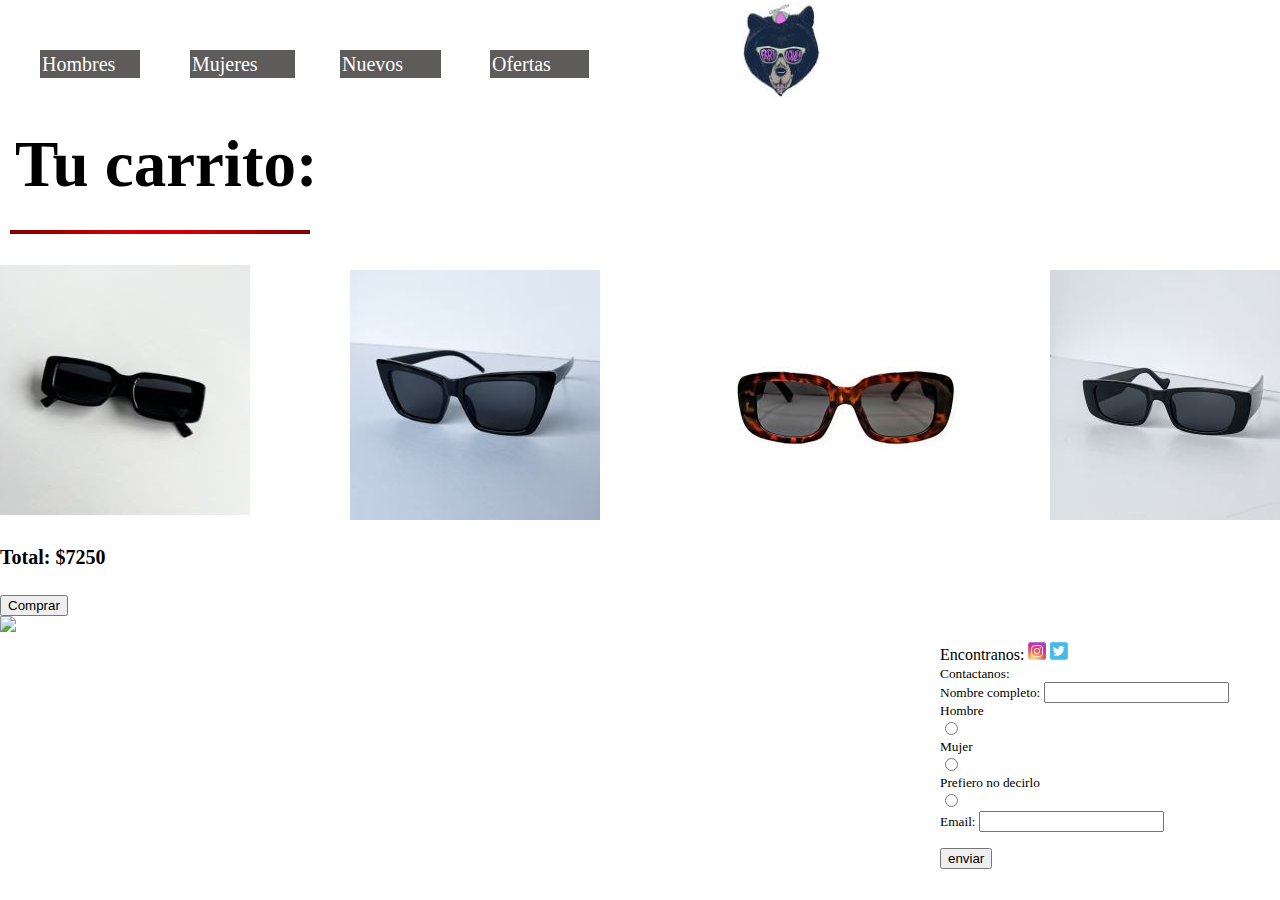
==== Paginas/carrito.html @ 780d2036 "Primer commit" ====
<!DOCTYPE html>
<html lang="es">
<head>
    <meta charset="UTF-8">
    <meta http-equiv="X-UA-Compatible" content="IE=edge">
    <meta name="viewport" content="width=device-width, initial-scale=1.0">
    <title>Tu carrito</title>
    <link rel="stylesheet" href="../styleresto.css"/>
<body>
    <header>
        <div><nav class="menuDeBusquedaPadre">
            <ul><a href="../Paginas/hombres.html"class="menuDeBusqueda" id="menuDeBusqueda-hombres">Hombres</a></ul>
           <ul> <a href="../Paginas/mujere.html"class="menuDeBusqueda"id="menuDeBusqueda-mujeres">Mujeres </a></ul>
           <ul> <a href="../Paginas/nuevos.html"class="menuDeBusqueda"id="menuDeBusqueda-nuevos">Nuevos</a></ul>
            <ul><a href="../Paginas/ofertas.html"class="menuDeBusqueda"id="menuDeBusqueda-ofertas">Ofertas</a></p></ul>
            <ul><a href="../index.html"><img src="../fotos/logo oculos.jpeg" id="logoOculos"></a></ul>
            <ul class="carritoEscrito"> Tu carrito:</ul>
            <ul><a href="../Paginas/carrito.html"><img src="../fotos/carritochico.png"id="elCarrito"></a></ul>
         </nav> </div> 
    <h1 class="tuCarritoescritou"> Tu carrito:</h1>
    <h2> <img src="../fotos/imagen roja.jpg" class="subrayadoRojo"></h2>
   <div> <nav class="carroPadre">
             <div id="fullChico"><img src="../anteojos/anteojos ful carro.jpg"></div> 
              <div id="kareyChico"><img src="../anteojos/kareycarro.jpg"></div>
             <div id="typeChico"><img src="../anteojos/typecarro.jpg"></div>
             <div id="rqlChico"><img src="../anteojos/rqlcarro.jpg"></div>
             <h4 class="totalPrecio"><b> Total: $7250</b></h4>
            <input class="comprarBoton" type="submit"value="Comprar"/>
   </div> </nav> 

<footer>
    <img src="../fotos/linea negra fina - copia.png." class="lineaFinaCarro">
    <nav>
        <ul>
            <nav class="contacto">
                <ul> Encontranos: <a href="https://www.instagram.com/"><img src="../fotos/ig chico.png"class="fotoig"></a>                                  <a href="https://twitter.com/?lang=es"><img src="../fotos/twiter chico.png"></a></li> 
                    <br> 
                   <small>Contactanos:
                    <form>
                      Nombre completo:  <input name="Nombre"/>
                        <div>Hombre</div>
                        <input type="radio"name="sexo"value="hombres"/>
                        <div>Mujer</div>
                        <input type="radio"name="sexo"value="muejer"/>
                        <div>Prefiero no decirlo</div>
                        <input type="radio"name="sexo"value="prefiero no decirlo"/>
                     <br>
                        Email:                   <input name="mail">
                        <br>
                        <br>
                        <input type="submit"value="enviar"/>
                      
                    </form></small>
                
    
                </ul>
            </nav>
    </nav>
</footer>

</body>
</html>
---- styleresto.css ----
body{overflow-x:hidden ; display: grid;margin: 0;
}
ul{list-style-type: none;
}
ul{ font-family: Georgia, Times, "Times New Roman", serif;display: inline-block; 
}
#menuDeBusqueda-hombres{padding-right: 25px; text-decoration: none;position:relative;top: 37px;}    
#menuDeBusqueda-mujeres{position: relative;top:37px}
#menuDeBusqueda-ofertas{position: relative;top:37px}
#menuDeBusqueda-nuevos{position: relative;top:37px}

h1{font-family: "EB Garamond";;position:relative; left: 15px;bottom: 20px;
     font-size:65px
}
.menuDeBusqueda{color:white;background-color: rgb(94, 91, 91);
     padding: 3px 1cm 3px 2px;font-size: 20px; text-decoration: none;
}
.subrayadoRojo{position: relative;left: 180px;bottom:90px;
}
#logoOculos{position:absolute;bottom: 5px;right: 460px;
}
.menuDeBusquedaPadre{background-image:url(https://static.elcorreo.com/www/multimedia/202006/07/media/cortadas/opi-portocarrero-kLeC-U110431176796zMD-1248x770@El%20Correo.jpg);background-repeat: repeat;
     color: white; ; background-size: cover ;position:sticky;
     display: grid;grid-template-columns: 150px 150px 150px 150px 150px 150px 150px;
}
.chicaPortada{border-style: solid;border-color: black;border-width: 1px;;padding: 8px;position:absolute ;top: 170px;right: 300px;
}
.carritoEscrito{position: relative;left: 300px;top: 40px;
}
#elCarrito{position: relative;top: 15px;left: 230px}


.padreAnteojos{ display: grid; grid-template-columns: 110px 600px 600px ; grid-template-rows: auto;align-items: center;justify-items: center; 
}
.bordeAnteojos{border-style:solid;padding:2px;border-width: 2px;border-color: rgb(38, 6, 68)}
.subrayadoRojo{position: absolute;left: 10px;top:230px;
}
/* Cambiar con el .carroPadre a grid arch otr sumar*/
#typeChico{position: absolute;top: 270px;left: 350px;
}
#kareyChico{position: absolute;top: 270px;left: 720px;
}
#rqlChico{position: absolute;top: 270px;left: 1050px;
}
h4{font-size: 20px;
}

.contacto{display: grid;grid-template-rows: auto;position: relative;bottom:10px; left: 860px;}

@media screen and (max-width: 420px){ 
.menuDeBusquedaPadre{display: grid;grid-template-columns: 140px 180px;grid-template-rows: 40px;}
.carritoEscrito{position: absolute;left: 15px;top: 145px;font-size: 20px}
#elCarrito{position:; left: 17px; top: 15px;}
#logoOculos{position: absolute;top: 218px; right: 1130px;}
.subrayadoRojo{position:absolute;top:330px}
#anteojosRojos1{position: relative;right: 218px;}
#rojoPalabras{position: relative;right: 210px;}
#precioRojos{position: relative;right: 210px;}
#anteojosFul{position: relative;top: 440px; right: 818px;}
#palabrasFul{position: relative;top: 450px;right: 810px;}
#precioFul{position: relative;top: 450px;right: 810px;}
.contacto{position: relative;left: 20px;top: 950px;}
.lineaFina{position: relative;top: 500px;}
.tuCarritoescritou{font-size: 57px;position: relative;}
#fullChico{position: relative; left: 70px;}
#typeChico{position: absolute;top: 650px; left:70px}
#kareyChico{position:absolute;top: 950px;left: 70px;}
#rqlChico{position: absolute;top: 1250px;left: 70px;}
.lineaFinaCarro{position: relative;top: 950px;}
.totalPrecio{position: absolute;top: 1500px;left: 70px;}
.comprarBoton{position: absolute;top: 1530px;left: 210px;}
}

@media screen and (min-width:1100){body{overflow-x:hidden ; display: grid;
}
ul{list-style-type: none;
}
ul{ font-family: Georgia, Times, "Times New Roman", serif;display: inline-block; 
}
#menuDeBusqueda-hombres{padding-right: 25px; text-decoration: none;position:relative;top: 37px;}    
#menuDeBusqueda-mujeres{position: relative;top:37px}
#menuDeBusqueda-ofertas{position: relative;top:37px}
#menuDeBusqueda-nuevos{position: relative;top:37px}

h1{font-family: "EB Garamond";;position:relative; left: 15px;bottom: 20px;
     font-size:65px
}
.menuDeBusqueda{color:white;background-color: rgb(94, 91, 91);
     padding: 3px 1cm 3px 2px;font-size: 20px; text-decoration: none;
}
.subrayadoRojo{position: relative;left: 180px;bottom:90px;
}
#logoOculos{position:absolute;bottom: 5px;right: 460px;animation-name: efectoLogo;animation-iteration-count: 1;animation-timing-function: ease;animation-duration: 3s;animation-delay: 1s;
}
@keyframes efectoLogo{0%{width:10px}
80%{width: 75px;}
100%{width: auto;}
}
.menuDeBusquedaPadre{background-image:url(https://static.elcorreo.com/www/multimedia/202006/07/media/cortadas/opi-portocarrero-kLeC-U110431176796zMD-1248x770@El%20Correo.jpg);background-repeat: repeat;
     color: white; ; background-size: cover ;position:sticky;
     display: grid;grid-template-columns: 150px 150px 150px 150px 150px 150px 150px;
}
.chicaPortada{border-style: solid;border-color: black;border-width: 1px;;padding: 8px;position:absolute ;top: 170px;right: 300px;
}
.carritoEscrito{position: relative;left: 300px;top: 40px;
}
#elCarrito{position: relative;top: 15px;left: 230px}

.padreAnteojos{ display: grid; grid-template-columns: 110px 600px 600px ; grid-template-rows: auto;align-items: center;justify-items: center; 
}
.bordeAnteojos{border-style:solid;padding:2px;border-width: 2px;border-color: rgb(38, 6, 68)}
.subrayadoRojo{position: absolute;left: 10px;top:230px;
}
.typeChico{position: absolute;top: 270px;left: 350px;
}
.kareyChico{position: absolute;top: 270px;left: 720px;
}
#rqlChico{position: absolute;top: 270px;left: 1050px;
}
h4{font-size: 20px;
}
.contacto{display: grid;grid-template-rows: auto;position: relative;bottom:10px; left: 860px;}   
input:focus{width: 100px;height: 30px;font-size: 16px;} 
}
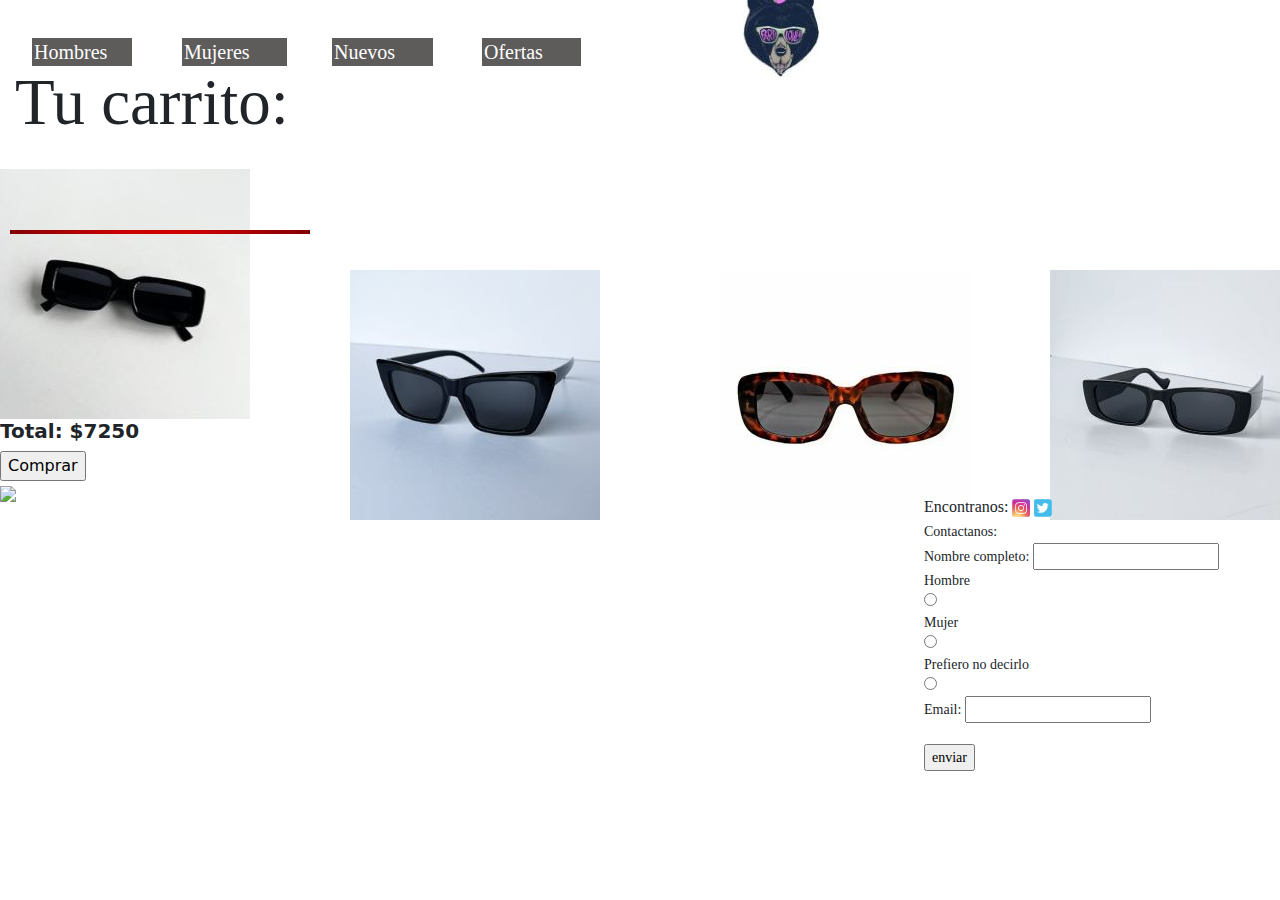
==== commit 7554b0bc: "arranco bootstrap" ====
--- a/Paginas/carrito.html
+++ b/Paginas/carrito.html
@@ -5,7 +5,8 @@
     <meta http-equiv="X-UA-Compatible" content="IE=edge">
     <meta name="viewport" content="width=device-width, initial-scale=1.0">
     <title>Tu carrito</title>
-    <link rel="stylesheet" href="../styleresto.css"/>
+    <link rel="stylesheet" href="https://cdn.jsdelivr.net/npm/bootstrap@5.2.0-beta1/dist/css/bootstrap.min.css">
+    <link rel="stylesheet" href="../css/styleresto.css"/>
 <body>
     <header>
         <div><nav class="menuDeBusquedaPadre">
@@ -57,6 +58,6 @@
             </nav>
     </nav>
 </footer>
-
+<script src="https://cdn.jsdelivr.net/npm/bootstrap@5.2.0-beta1/dist/js/bootstrap.bundle.min.js"></script>
 </body>
 </html>--- a/css/styleresto.css
+++ b/css/styleresto.css
@@ -0,0 +1,200 @@
+body{overflow-x:hidden ; display: grid;margin: 0;
+}
+ul{list-style-type: none;
+}
+ul{ font-family: Georgia, Times, "Times New Roman", serif;display: inline-block; 
+}
+#menuDeBusqueda-hombres{padding-right: 25px; text-decoration: none;position:relative;top: 37px;}    
+#menuDeBusqueda-hombres:hover{font-size: 22px;}  
+#menuDeBusqueda-mujeres{position: relative;top:37px}
+#menuDeBusqueda-mujeres:hover{font-size: 22px;}
+#menuDeBusqueda-ofertas{position: relative;top:37px}
+#menuDeBusqueda-ofertas:hover{font-size: 22px;}
+#menuDeBusqueda-nuevos{position: relative;top:37px}
+#menuDeBusqueda-nuevos:hover{font-size: 22px;}
+
+h1{font-family: "EB Garamond";;position:relative; left: 15px;bottom: 20px;
+     font-size:65px
+}
+.menuDeBusqueda{color:white;background-color: rgb(94, 91, 91);
+     padding: 3px 1cm 3px 2px;font-size: 20px; text-decoration: none;
+}
+.subrayadoRojo{position: relative;left: 180px;bottom:90px;
+}
+#logoOculos{position:absolute;bottom: 5px;right: 460px;
+}
+.menuDeBusquedaPadre{background-image:url(https://static.elcorreo.com/www/multimedia/202006/07/media/cortadas/opi-portocarrero-kLeC-U110431176796zMD-1248x770@El%20Correo.jpg);background-repeat: repeat;
+     color: white; ; background-size: cover ;position:sticky;
+     display: grid;grid-template-columns: 150px 150px 150px 150px 150px 150px 150px;
+}
+.chicaPortada{border-style: solid;border-color: black;border-width: 1px;;padding: 8px;position:absolute ;top: 170px;right: 300px;
+}
+.carritoEscrito{position: relative;left: 300px;top: 40px;
+}
+#elCarrito{position: relative;top: 15px;left: 230px}
+
+.padreAnteojos{ display: grid; grid-template-columns: 110px 600px 600px ; grid-template-rows: auto;align-items: center;justify-items: center; 
+}
+.bordeAnteojos{border-style:solid;padding:2px;border-width: 2px;border-color: rgb(38, 6, 68)}
+.subrayadoRojo{position: absolute;left: 10px;top:230px;
+}
+#typeChico{position: absolute;top: 270px;left: 350px;
+}
+#kareyChico{position: absolute;top: 270px;left: 720px;
+}
+#rqlChico{position: absolute;top: 270px;left: 1050px;
+}
+h4{font-size: 20px;
+}
+
+.contacto{display: grid;grid-template-rows: auto;position: relative;bottom:10px; left: 860px;}
+input:focus{width: 100px;height: 30px;font-size: 16px;}
+
+
+
+
+
+@media screen and (max-width: 420px){
+.menuDeBusquedaPadre{display: grid;grid-template-columns: 140px 180px;grid-template-rows: 40px;}
+.carritoEscrito{position: absolute;left: 15px;top: 145px;font-size: 20px}
+#elCarrito{position:; left: 17px; top: 15px;}
+#logoOculos{position: absolute;top: 218px; right: 1130px;}
+.subrayadoRojo{position:absolute;top:330px}
+#anteojosRojos1{position: relative;right: 218px;}
+#rojoPalabras{position: relative;right: 210px;}
+#precioRojos{position: relative;right: 210px;}
+#anteojosFul{position: relative;top: 440px; right: 818px;}
+#palabrasFul{position: relative;top: 450px;right: 810px;}
+#precioFul{position: relative;top: 450px;right: 810px;}
+.contacto{position: relative;left: 20px;top: 950px;}
+.lineaFina{position: relative;top: 500px;}
+.tuCarritoescritou{font-size: 57px;position: relative;}
+#fullChico{position: relative; left: 70px;}
+#typeChico{position: absolute;top: 650px; left:70px}
+#kareyChico{position:absolute;top: 950px;left: 70px;}
+#rqlChico{position: absolute;top: 1250px;left: 70px;}
+.lineaFinaCarro{position: relative;top: 950px;}
+.totalPrecio{position: absolute;top: 1500px;left: 70px;}
+.comprarBoton{position: absolute;top: 1530px;left: 210px;}
+}
+
+@media screen and (min-width:1100){body{overflow-x:hidden ; display: grid;
+}
+ul{list-style-type: none;
+}
+ul{ font-family: Georgia, Times, "Times New Roman", serif;display: inline-block; 
+}
+#menuDeBusqueda-hombres{padding-right: 29px; text-decoration: none;position:relative;top: 37px;}  
+#menuDeBusqueda-hombres:hover{font-size: 2px;}  
+#menuDeBusqueda-mujeres{position: relative;top:37px}
+#menuDeBusqueda-mujeres:hover{font-size: 22px;}
+#menuDeBusqueda-ofertas{position: relative;top:37px}
+#menuDeBusqueda-ofertas:hover{font-size: 22px;}
+#menuDeBusqueda-nuevos{position: relative;top:37px}
+#menuDeBusqueda-nuevos:hover{font-size: 22px;}
+
+h1{font-family: "EB Garamond";;position:relative; left: 15px;bottom: 20px;
+     font-size:65px
+}
+.menuDeBusqueda{color:white;background-color: rgb(94, 91, 91);
+     padding: 3px 1cm 3px 2px;font-size: 20px; text-decoration: none;
+}
+.subrayadoRojo{position: relative;left: 180px;bottom:90px;
+}
+
+
+#logoOculos{position:absolute;bottom: 5px;right: 460px;animation-name: efectoLogo;animation-iteration-count: 1;animation-timing-function: ease;animation-duration: 3s;animation-delay: 3s;
+}
+@keyframes efectoLogo{10%{width:10px}
+80%{width: 75px;}
+100%{width: auto;}}
+
+.menuDeBusquedaPadre{background-image:url(https://static.elcorreo.com/www/multimedia/202006/07/media/cortadas/opi-portocarrero-kLeC-U110431176796zMD-1248x770@El%20Correo.jpg);background-repeat: repeat;
+     color: white; ; background-size: cover ; 
+     display: grid;grid-template-columns: 150px 150px 150px 150px 150px 150px 150px;
+}
+.chicaPortada{border-style: solid;border-color: black;border-width: 1px;;padding: 8px;position:absolute ;top: 170px;right: 300px;
+}
+.carritoEscrito{position: relative;left: 300px;top: 40px;
+}
+#elCarrito{position: relative;top: 15px;left: 230px
+}
+.padreAnteojos{ display: grid; grid-template-columns: 110px 600px 600px ; grid-template-rows: auto;align-items: center;justify-items: center; 
+}
+.bordeAnteojos{border-style:solid;padding:2px;border-width: 2px;border-color: rgb(38, 6, 68)}
+.subrayadoRojo{position: absolute;left: 10px;top:230px;
+}
+#typeChico{position: absolute;top: 270px;left: 350px;
+}
+#kareyChico{position: absolute;top: 270px;left: 720px;
+}
+#rqlChico{position: absolute;top: 270px;left: 1050px;
+}
+h4{font-size: 20px;
+}
+.contacto{display: grid;grid-template-rows: auto;position: relative;bottom:10px; left: 860px;}}
+
+
+
+
+
+
+
+
+
+
+/*media screen and (min-width:1100){body{overflow-x:hidden ; display: grid;
+}
+ul{list-style-type: none;
+}
+ul{ font-family: Georgia, Times, "Times New Roman", serif;display: inline-block; 
+}
+#menuDeBusqueda-hombres{padding-right: 29px; text-decoration: none;position:relative;top: 37px;}  
+#menuDeBusqueda-hombres:hover{font-size: 2px;}  
+#menuDeBusqueda-mujeres{position: relative;top:37px}
+#menuDeBusqueda-mujeres:hover{font-size: 22px;}
+#menuDeBusqueda-ofertas{position: relative;top:37px}
+#menuDeBusqueda-ofertas:hover{font-size: 22px;}
+#menuDeBusqueda-nuevos{position: relative;top:37px}
+#menuDeBusqueda-nuevos:hover{font-size: 22px;}
+
+h1{font-family: "EB Garamond";;position:relative; left: 15px;bottom: 20px;
+     font-size:65px
+}
+.menuDeBusqueda{color:white;background-color: rgb(94, 91, 91);
+     padding: 3px 1cm 3px 2px;font-size: 20px; text-decoration: none;
+}
+.subrayadoRojo{position: relative;left: 180px;bottom:90px;
+}
+
+
+#logoOculos{position:absolute;bottom: 5px;right: 460px;animation-name: efectoLogo;animation-iteration-count: 1;animation-timing-function: ease;animation-duration: 3s;animation-delay: 3s;
+}
+@keyframes efectoLogo{10%{width:10px}
+80%{width: 75px;}
+100%{width: auto;}}
+
+.menuDeBusquedaPadre{background-image:url(https://static.elcorreo.com/www/multimedia/202006/07/media/cortadas/opi-portocarrero-kLeC-U110431176796zMD-1248x770@El%20Correo.jpg);background-repeat: repeat;
+     color: white; ; background-size: cover ; 
+     display: grid;grid-template-columns: 150px 150px 150px 150px 150px 150px 150px;
+}
+.chicaPortada{border-style: solid;border-color: black;border-width: 1px;;padding: 8px;position:absolute ;top: 170px;right: 300px;
+}
+.carritoEscrito{position: relative;left: 300px;top: 40px;
+}
+#elCarrito{position: relative;top: 15px;left: 230px
+}
+.padreAnteojos{ display: grid; grid-template-columns: 110px 600px 600px ; grid-template-rows: auto;align-items: center;justify-items: center; 
+}
+.bordeAnteojos{border-style:solid;padding:2px;border-width: 2px;border-color: rgb(38, 6, 68)}
+.subrayadoRojo{position: absolute;left: 10px;top:230px;
+}
+#typeChico{position: absolute;top: 270px;left: 350px;
+}
+#kareyChico{position: absolute;top: 270px;left: 720px;
+}
+#rqlChico{position: absolute;top: 270px;left: 1050px;
+}
+h4{font-size: 20px;
+}
+.contacto{display: grid;grid-template-rows: auto;position: relative;bottom:10px; left: 860px;}}\*
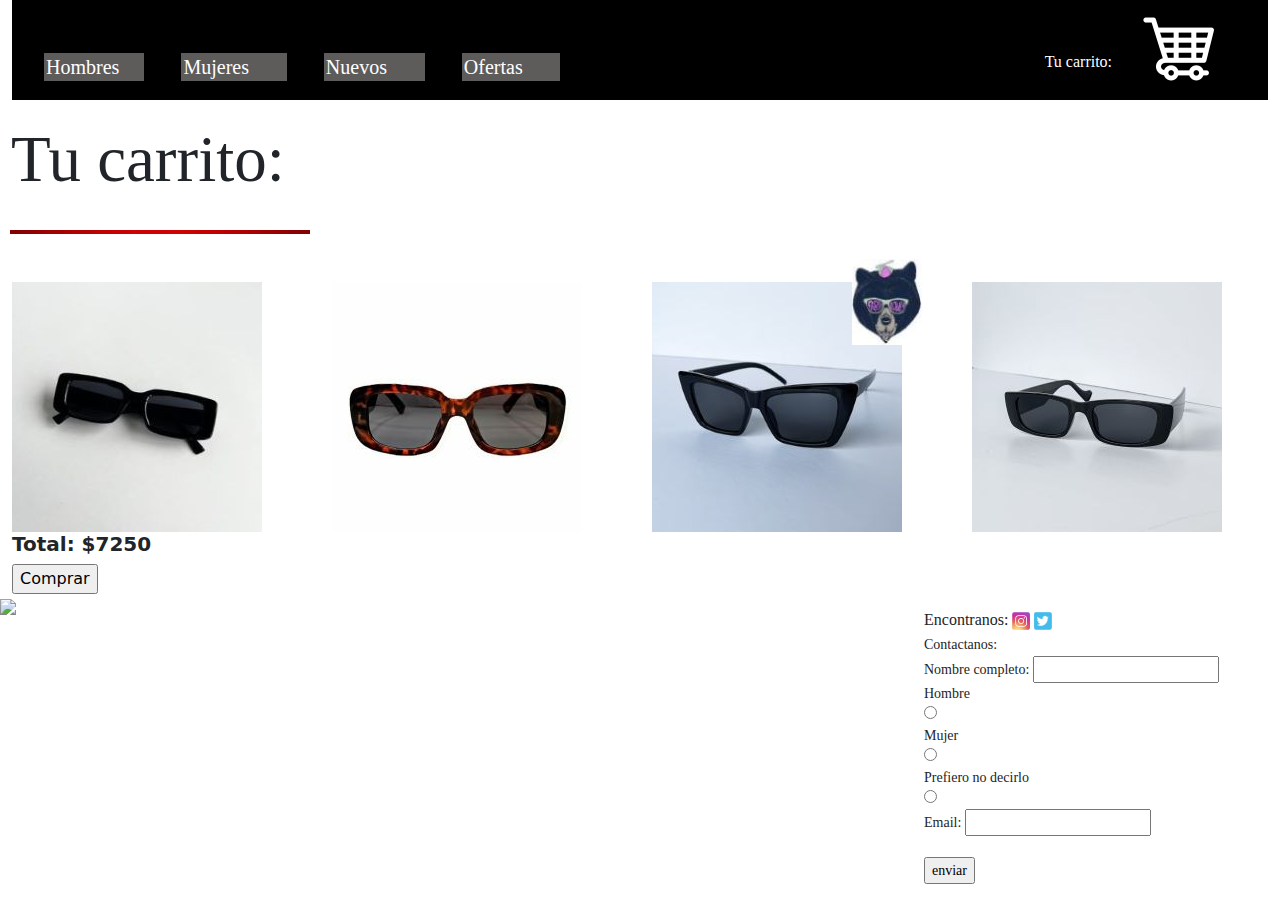
==== commit 2e9c455a: "Ya con bootstrap" ====
--- a/Paginas/carrito.html
+++ b/Paginas/carrito.html
@@ -9,7 +9,10 @@
     <link rel="stylesheet" href="../css/styleresto.css"/>
 <body>
     <header>
+        <div class="container-fluid">
+            <div style="height: 100px; background-color:black;">
         <div><nav class="menuDeBusquedaPadre">
+                </div>
             <ul><a href="../Paginas/hombres.html"class="menuDeBusqueda" id="menuDeBusqueda-hombres">Hombres</a></ul>
            <ul> <a href="../Paginas/mujere.html"class="menuDeBusqueda"id="menuDeBusqueda-mujeres">Mujeres </a></ul>
            <ul> <a href="../Paginas/nuevos.html"class="menuDeBusqueda"id="menuDeBusqueda-nuevos">Nuevos</a></ul>
@@ -20,12 +23,25 @@
          </nav> </div> 
     <h1 class="tuCarritoescritou"> Tu carrito:</h1>
     <h2> <img src="../fotos/imagen roja.jpg" class="subrayadoRojo"></h2>
-   <div> <nav class="carroPadre">
-             <div id="fullChico"><img src="../anteojos/anteojos ful carro.jpg"></div> 
-              <div id="kareyChico"><img src="../anteojos/kareycarro.jpg"></div>
-             <div id="typeChico"><img src="../anteojos/typecarro.jpg"></div>
-             <div id="rqlChico"><img src="../anteojos/rqlcarro.jpg"></div>
-             <h4 class="totalPrecio"><b> Total: $7250</b></h4>
+    <br>
+    <br>
+    <br>
+    <br>
+    <div class="row align-items-center">
+        <div class="col">
+          <img src="../anteojos/anteojos ful carro.jpg">
+        </div>
+        <div class="col">
+          <img src="../anteojos/kareycarro.jpg">
+        </div>
+        <div class="col">
+          <img src="../anteojos/typecarro.jpg">
+        </div>
+        <div class="col">
+            <img src="../anteojos/rqlcarro.jpg">
+        </div>
+    </div>
+            <h4 class="totalPrecio"><b> Total: $7250</b></h4>
             <input class="comprarBoton" type="submit"value="Comprar"/>
    </div> </nav> 
 
--- a/css/styleresto.css
+++ b/css/styleresto.css
@@ -12,37 +12,27 @@
 #menuDeBusqueda-ofertas:hover{font-size: 22px;}
 #menuDeBusqueda-nuevos{position: relative;top:37px}
 #menuDeBusqueda-nuevos:hover{font-size: 22px;}
-
-h1{font-family: "EB Garamond";;position:relative; left: 15px;bottom: 20px;
+.carritoEscrito{position: relative;left: 410px;top: 30px;color: white;
+}
+#elCarrito{position: relative;top: 15px;left: 400px}
+#logoOculos{position:absolute;bottom: 555px;right: 358px;animation-name: efectoLogo;animation-iteration-count: 1;animation-timing-function: ease;animation-duration: 3s;animation-delay: 3s;
+}
+h1{font-family: "EB Garamond";;position:relative; right: 1px;top: 20px;
      font-size:65px
 }
 .menuDeBusqueda{color:white;background-color: rgb(94, 91, 91);
      padding: 3px 1cm 3px 2px;font-size: 20px; text-decoration: none;
 }
-.subrayadoRojo{position: relative;left: 180px;bottom:90px;
+.subrayadoRojo{position: relative;left: 100px;bottom:190px;
 }
-#logoOculos{position:absolute;bottom: 5px;right: 460px;
-}
-.menuDeBusquedaPadre{background-image:url(https://static.elcorreo.com/www/multimedia/202006/07/media/cortadas/opi-portocarrero-kLeC-U110431176796zMD-1248x770@El%20Correo.jpg);background-repeat: repeat;
-     color: white; ; background-size: cover ;position:sticky;
+.menuDeBusquedaPadre{ color: white; ; background-size: cover ;position:sticky;
      display: grid;grid-template-columns: 150px 150px 150px 150px 150px 150px 150px;
 }
 .chicaPortada{border-style: solid;border-color: black;border-width: 1px;;padding: 8px;position:absolute ;top: 170px;right: 300px;
 }
-.carritoEscrito{position: relative;left: 300px;top: 40px;
-}
-#elCarrito{position: relative;top: 15px;left: 230px}
-
-.padreAnteojos{ display: grid; grid-template-columns: 110px 600px 600px ; grid-template-rows: auto;align-items: center;justify-items: center; 
-}
-.bordeAnteojos{border-style:solid;padding:2px;border-width: 2px;border-color: rgb(38, 6, 68)}
+.border {border: var(--bs-border-width) var(--bs-border-style) #141619!important;
+ }
 .subrayadoRojo{position: absolute;left: 10px;top:230px;
-}
-#typeChico{position: absolute;top: 270px;left: 350px;
-}
-#kareyChico{position: absolute;top: 270px;left: 720px;
-}
-#rqlChico{position: absolute;top: 270px;left: 1050px;
 }
 h4{font-size: 20px;
 }
@@ -109,7 +99,7 @@
 80%{width: 75px;}
 100%{width: auto;}}
 
-.menuDeBusquedaPadre{background-image:url(https://static.elcorreo.com/www/multimedia/202006/07/media/cortadas/opi-portocarrero-kLeC-U110431176796zMD-1248x770@El%20Correo.jpg);background-repeat: repeat;
+.menuDeBusquedaPadre{
      color: white; ; background-size: cover ; 
      display: grid;grid-template-columns: 150px 150px 150px 150px 150px 150px 150px;
 }
@@ -132,7 +122,8 @@
 }
 h4{font-size: 20px;
 }
-.contacto{display: grid;grid-template-rows: auto;position: relative;bottom:10px; left: 860px;}}
+.lineaFina{position: relative;top: 10px;}
+.contacto{display: grid;grid-template-rows: auto;position: absolute;top: 81px; left: 860px;}}
 
 
 
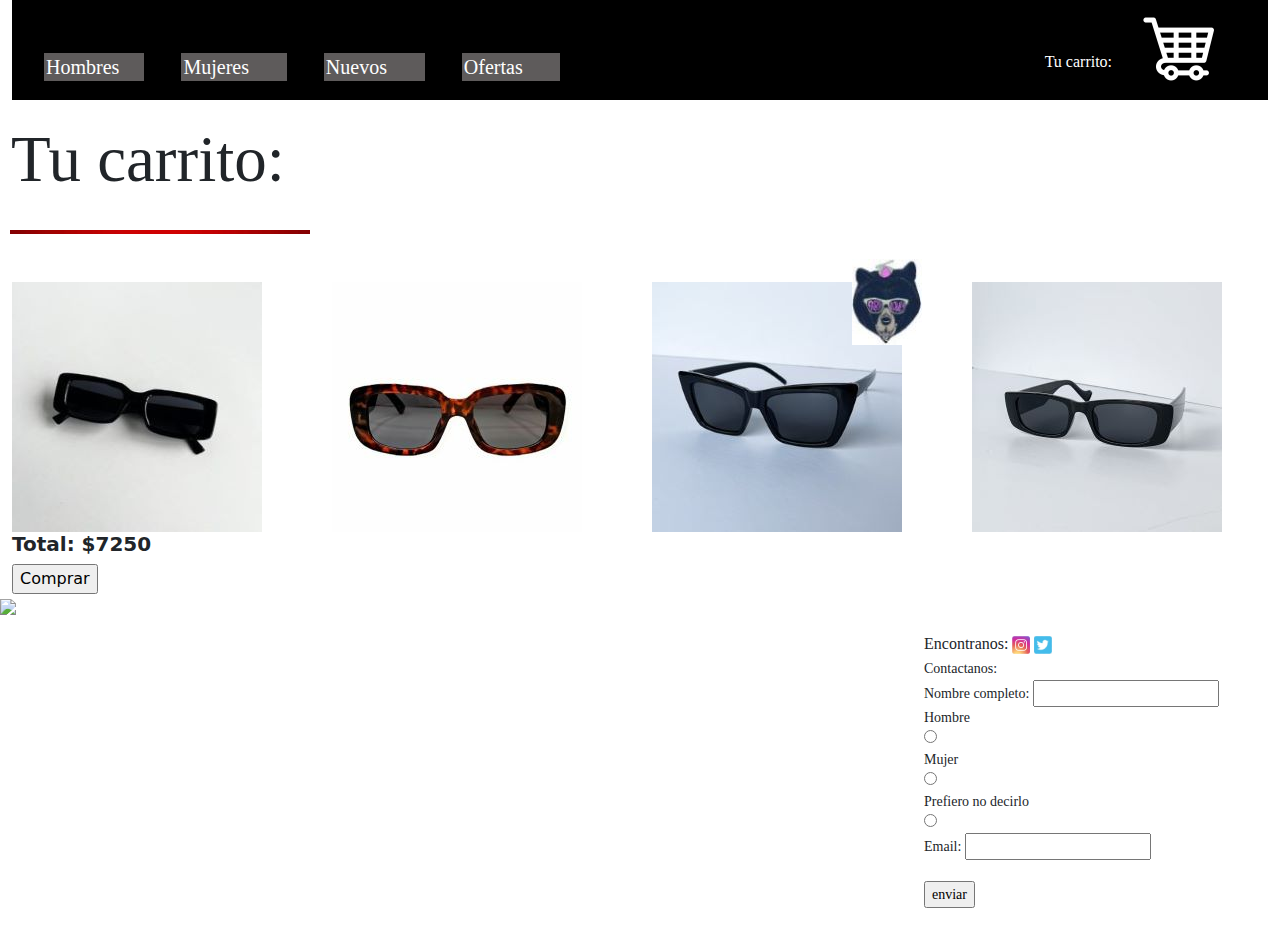
==== commit adbd27f8: "Ya para entregar bootstrap" ====
--- a/Paginas/carrito.html
+++ b/Paginas/carrito.html
@@ -49,6 +49,7 @@
     <img src="../fotos/linea negra fina - copia.png." class="lineaFinaCarro">
     <nav>
         <ul>
+            <br>
             <nav class="contacto">
                 <ul> Encontranos: <a href="https://www.instagram.com/"><img src="../fotos/ig chico.png"class="fotoig"></a>                                  <a href="https://twitter.com/?lang=es"><img src="../fotos/twiter chico.png"></a></li> 
                     <br> 
--- a/css/styleresto.css
+++ b/css/styleresto.css
@@ -59,10 +59,6 @@
 .contacto{position: relative;left: 20px;top: 950px;}
 .lineaFina{position: relative;top: 500px;}
 .tuCarritoescritou{font-size: 57px;position: relative;}
-#fullChico{position: relative; left: 70px;}
-#typeChico{position: absolute;top: 650px; left:70px}
-#kareyChico{position:absolute;top: 950px;left: 70px;}
-#rqlChico{position: absolute;top: 1250px;left: 70px;}
 .lineaFinaCarro{position: relative;top: 950px;}
 .totalPrecio{position: absolute;top: 1500px;left: 70px;}
 .comprarBoton{position: absolute;top: 1530px;left: 210px;}
@@ -112,14 +108,7 @@
 .padreAnteojos{ display: grid; grid-template-columns: 110px 600px 600px ; grid-template-rows: auto;align-items: center;justify-items: center; 
 }
 .bordeAnteojos{border-style:solid;padding:2px;border-width: 2px;border-color: rgb(38, 6, 68)}
-.subrayadoRojo{position: absolute;left: 10px;top:230px;
-}
-#typeChico{position: absolute;top: 270px;left: 350px;
-}
-#kareyChico{position: absolute;top: 270px;left: 720px;
-}
-#rqlChico{position: absolute;top: 270px;left: 1050px;
-}
+.subrayadoRojo{position: absolute;left: 10px;top:230px;}         
 h4{font-size: 20px;
 }
 .lineaFina{position: relative;top: 10px;}
@@ -134,58 +123,3 @@
 
 
 
-/*media screen and (min-width:1100){body{overflow-x:hidden ; display: grid;
-}
-ul{list-style-type: none;
-}
-ul{ font-family: Georgia, Times, "Times New Roman", serif;display: inline-block; 
-}
-#menuDeBusqueda-hombres{padding-right: 29px; text-decoration: none;position:relative;top: 37px;}  
-#menuDeBusqueda-hombres:hover{font-size: 2px;}  
-#menuDeBusqueda-mujeres{position: relative;top:37px}
-#menuDeBusqueda-mujeres:hover{font-size: 22px;}
-#menuDeBusqueda-ofertas{position: relative;top:37px}
-#menuDeBusqueda-ofertas:hover{font-size: 22px;}
-#menuDeBusqueda-nuevos{position: relative;top:37px}
-#menuDeBusqueda-nuevos:hover{font-size: 22px;}
-
-h1{font-family: "EB Garamond";;position:relative; left: 15px;bottom: 20px;
-     font-size:65px
-}
-.menuDeBusqueda{color:white;background-color: rgb(94, 91, 91);
-     padding: 3px 1cm 3px 2px;font-size: 20px; text-decoration: none;
-}
-.subrayadoRojo{position: relative;left: 180px;bottom:90px;
-}
-
-
-#logoOculos{position:absolute;bottom: 5px;right: 460px;animation-name: efectoLogo;animation-iteration-count: 1;animation-timing-function: ease;animation-duration: 3s;animation-delay: 3s;
-}
-@keyframes efectoLogo{10%{width:10px}
-80%{width: 75px;}
-100%{width: auto;}}
-
-.menuDeBusquedaPadre{background-image:url(https://static.elcorreo.com/www/multimedia/202006/07/media/cortadas/opi-portocarrero-kLeC-U110431176796zMD-1248x770@El%20Correo.jpg);background-repeat: repeat;
-     color: white; ; background-size: cover ; 
-     display: grid;grid-template-columns: 150px 150px 150px 150px 150px 150px 150px;
-}
-.chicaPortada{border-style: solid;border-color: black;border-width: 1px;;padding: 8px;position:absolute ;top: 170px;right: 300px;
-}
-.carritoEscrito{position: relative;left: 300px;top: 40px;
-}
-#elCarrito{position: relative;top: 15px;left: 230px
-}
-.padreAnteojos{ display: grid; grid-template-columns: 110px 600px 600px ; grid-template-rows: auto;align-items: center;justify-items: center; 
-}
-.bordeAnteojos{border-style:solid;padding:2px;border-width: 2px;border-color: rgb(38, 6, 68)}
-.subrayadoRojo{position: absolute;left: 10px;top:230px;
-}
-#typeChico{position: absolute;top: 270px;left: 350px;
-}
-#kareyChico{position: absolute;top: 270px;left: 720px;
-}
-#rqlChico{position: absolute;top: 270px;left: 1050px;
-}
-h4{font-size: 20px;
-}
-.contacto{display: grid;grid-template-rows: auto;position: relative;bottom:10px; left: 860px;}}\*
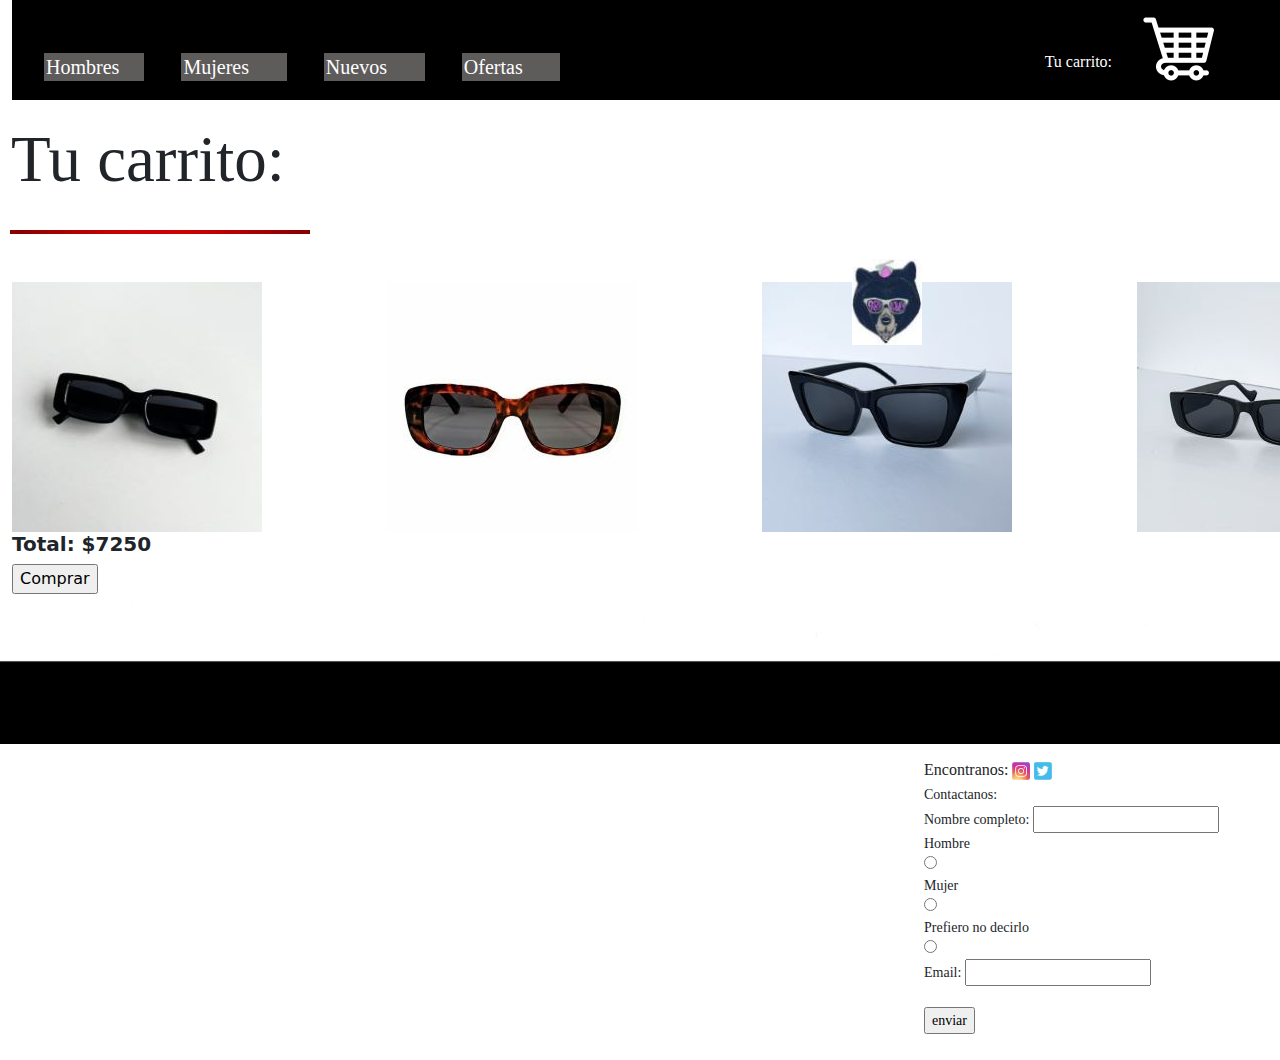
==== commit e2f9f956: "Ya con scss end" ====
--- a/Paginas/carrito.html
+++ b/Paginas/carrito.html
@@ -21,7 +21,7 @@
             <ul class="carritoEscrito"> Tu carrito:</ul>
             <ul><a href="../Paginas/carrito.html"><img src="../fotos/carritochico.png"id="elCarrito"></a></ul>
          </nav> </div> 
-    <h1 class="tuCarritoescritou"> Tu carrito:</h1>
+    <h1 class="tuCarritoescrito"> Tu carrito:</h1>
     <h2> <img src="../fotos/imagen roja.jpg" class="subrayadoRojo"></h2>
     <br>
     <br>
@@ -46,7 +46,7 @@
    </div> </nav> 
 
 <footer>
-    <img src="../fotos/linea negra fina - copia.png." class="lineaFinaCarro">
+    <img src="../fotos/linea negra fina - copia.png" class="lineaFinaCarro">
     <nav>
         <ul>
             <br>
@@ -54,7 +54,7 @@
                 <ul> Encontranos: <a href="https://www.instagram.com/"><img src="../fotos/ig chico.png"class="fotoig"></a>                                  <a href="https://twitter.com/?lang=es"><img src="../fotos/twiter chico.png"></a></li> 
                     <br> 
                    <small>Contactanos:
-                    <form>
+                    <form>  
                       Nombre completo:  <input name="Nombre"/>
                         <div>Hombre</div>
                         <input type="radio"name="sexo"value="hombres"/>
--- a/css/styleresto.css
+++ b/css/styleresto.css
@@ -1,125 +1,437 @@
-body{overflow-x:hidden ; display: grid;margin: 0;
-}
-ul{list-style-type: none;
-}
-ul{ font-family: Georgia, Times, "Times New Roman", serif;display: inline-block; 
-}
-#menuDeBusqueda-hombres{padding-right: 25px; text-decoration: none;position:relative;top: 37px;}    
-#menuDeBusqueda-hombres:hover{font-size: 22px;}  
-#menuDeBusqueda-mujeres{position: relative;top:37px}
-#menuDeBusqueda-mujeres:hover{font-size: 22px;}
-#menuDeBusqueda-ofertas{position: relative;top:37px}
-#menuDeBusqueda-ofertas:hover{font-size: 22px;}
-#menuDeBusqueda-nuevos{position: relative;top:37px}
-#menuDeBusqueda-nuevos:hover{font-size: 22px;}
-.carritoEscrito{position: relative;left: 410px;top: 30px;color: white;
-}
-#elCarrito{position: relative;top: 15px;left: 400px}
-#logoOculos{position:absolute;bottom: 555px;right: 358px;animation-name: efectoLogo;animation-iteration-count: 1;animation-timing-function: ease;animation-duration: 3s;animation-delay: 3s;
-}
-h1{font-family: "EB Garamond";;position:relative; right: 1px;top: 20px;
-     font-size:65px
-}
-.menuDeBusqueda{color:white;background-color: rgb(94, 91, 91);
-     padding: 3px 1cm 3px 2px;font-size: 20px; text-decoration: none;
-}
-.subrayadoRojo{position: relative;left: 100px;bottom:190px;
-}
-.menuDeBusquedaPadre{ color: white; ; background-size: cover ;position:sticky;
-     display: grid;grid-template-columns: 150px 150px 150px 150px 150px 150px 150px;
-}
-.chicaPortada{border-style: solid;border-color: black;border-width: 1px;;padding: 8px;position:absolute ;top: 170px;right: 300px;
-}
-.border {border: var(--bs-border-width) var(--bs-border-style) #141619!important;
- }
-.subrayadoRojo{position: absolute;left: 10px;top:230px;
-}
-h4{font-size: 20px;
-}
-
-.contacto{display: grid;grid-template-rows: auto;position: relative;bottom:10px; left: 860px;}
-input:focus{width: 100px;height: 30px;font-size: 16px;}
-
-
-
-
-
-@media screen and (max-width: 420px){
-.menuDeBusquedaPadre{display: grid;grid-template-columns: 140px 180px;grid-template-rows: 40px;}
-.carritoEscrito{position: absolute;left: 15px;top: 145px;font-size: 20px}
-#elCarrito{position:; left: 17px; top: 15px;}
-#logoOculos{position: absolute;top: 218px; right: 1130px;}
-.subrayadoRojo{position:absolute;top:330px}
-#anteojosRojos1{position: relative;right: 218px;}
-#rojoPalabras{position: relative;right: 210px;}
-#precioRojos{position: relative;right: 210px;}
-#anteojosFul{position: relative;top: 440px; right: 818px;}
-#palabrasFul{position: relative;top: 450px;right: 810px;}
-#precioFul{position: relative;top: 450px;right: 810px;}
-.contacto{position: relative;left: 20px;top: 950px;}
-.lineaFina{position: relative;top: 500px;}
-.tuCarritoescritou{font-size: 57px;position: relative;}
-.lineaFinaCarro{position: relative;top: 950px;}
-.totalPrecio{position: absolute;top: 1500px;left: 70px;}
-.comprarBoton{position: absolute;top: 1530px;left: 210px;}
-}
-
-@media screen and (min-width:1100){body{overflow-x:hidden ; display: grid;
-}
-ul{list-style-type: none;
-}
-ul{ font-family: Georgia, Times, "Times New Roman", serif;display: inline-block; 
-}
-#menuDeBusqueda-hombres{padding-right: 29px; text-decoration: none;position:relative;top: 37px;}  
-#menuDeBusqueda-hombres:hover{font-size: 2px;}  
-#menuDeBusqueda-mujeres{position: relative;top:37px}
-#menuDeBusqueda-mujeres:hover{font-size: 22px;}
-#menuDeBusqueda-ofertas{position: relative;top:37px}
-#menuDeBusqueda-ofertas:hover{font-size: 22px;}
-#menuDeBusqueda-nuevos{position: relative;top:37px}
-#menuDeBusqueda-nuevos:hover{font-size: 22px;}
-
-h1{font-family: "EB Garamond";;position:relative; left: 15px;bottom: 20px;
-     font-size:65px
-}
-.menuDeBusqueda{color:white;background-color: rgb(94, 91, 91);
-     padding: 3px 1cm 3px 2px;font-size: 20px; text-decoration: none;
-}
-.subrayadoRojo{position: relative;left: 180px;bottom:90px;
-}
-
-
-#logoOculos{position:absolute;bottom: 5px;right: 460px;animation-name: efectoLogo;animation-iteration-count: 1;animation-timing-function: ease;animation-duration: 3s;animation-delay: 3s;
-}
-@keyframes efectoLogo{10%{width:10px}
-80%{width: 75px;}
-100%{width: auto;}}
-
-.menuDeBusquedaPadre{
-     color: white; ; background-size: cover ; 
-     display: grid;grid-template-columns: 150px 150px 150px 150px 150px 150px 150px;
-}
-.chicaPortada{border-style: solid;border-color: black;border-width: 1px;;padding: 8px;position:absolute ;top: 170px;right: 300px;
-}
-.carritoEscrito{position: relative;left: 300px;top: 40px;
-}
-#elCarrito{position: relative;top: 15px;left: 230px
-}
-.padreAnteojos{ display: grid; grid-template-columns: 110px 600px 600px ; grid-template-rows: auto;align-items: center;justify-items: center; 
-}
-.bordeAnteojos{border-style:solid;padding:2px;border-width: 2px;border-color: rgb(38, 6, 68)}
-.subrayadoRojo{position: absolute;left: 10px;top:230px;}         
-h4{font-size: 20px;
-}
-.lineaFina{position: relative;top: 10px;}
-.contacto{display: grid;grid-template-rows: auto;position: absolute;top: 81px; left: 860px;}}
-
-
-
-
-
-
-
-
-
-
+body {
+  overflow-x: hidden;
+  display: grid;
+  margin: 0;
+}
+@import "color";
+ul {
+  list-style-type: none;
+}
+
+ul {
+  font-family: Georgia, Times, "Times New Roman", serif;
+  display: inline-block;
+}
+
+#menuDeBusqueda-hombres {
+  padding-right: 25px;
+  text-decoration: none;
+  position: relative;
+  top: 37px;
+}
+#menuDeBusqueda-hombres:hover {
+  font-size: 22px;
+  color: white;
+}
+
+#menuDeBusqueda-mujeres {
+  position: relative;
+  top: 37px;
+}
+#menuDeBusqueda-mujeres:hover {
+  font-size: 22px;
+  color: white;
+}
+
+#menuDeBusqueda-ofertas {
+  position: relative;
+  top: 37px;
+}
+#menuDeBusqueda-ofertas:hover {
+  font-size: 22px;
+  color: white;
+}
+
+#menuDeBusqueda-nuevos {
+  position: relative;
+  top: 37px;
+}
+#menuDeBusqueda-nuevos:hover {
+  font-size: 22px;
+  color: white;
+}
+
+.carritoEscrito {
+  position: relative;
+  left: 410px;
+  top: 30px;
+  color: white;
+}
+
+#elCarrito {
+  position: relative;
+  top: 15px;
+  left: 400px;
+}
+
+#logoOculos {
+  position: absolute;
+  bottom: 555px;
+  right: 358px;
+  -webkit-animation-name: efectoLogo;
+          animation-name: efectoLogo;
+  -webkit-animation-iteration-count: 1;
+          animation-iteration-count: 1;
+  -webkit-animation-timing-function: ease;
+          animation-timing-function: ease;
+  -webkit-animation-duration: 3s;
+          animation-duration: 3s;
+  -webkit-animation-delay: 3s;
+          animation-delay: 3s;
+}
+
+h1 {
+  font-family: "EB Garamond";
+  position: relative;
+  right: 1px;
+  top: 20px;
+  font-size: 65px;
+}
+
+.menuDeBusqueda {
+  color: white;
+  background-color:rgb(94, 91, 91)    ;
+  padding: 3px 1cm 3px 2px;
+  font-size: 20px;
+  text-decoration: none;
+}
+
+.subrayadoRojo {
+  position: relative;
+  left: 100px;
+  bottom: 190px;
+}
+
+.menuDeBusquedaPadre {
+  color: white;
+  background-size: cover;
+  position: -webkit-sticky;
+  position: sticky;
+  display: grid;
+  grid-template-columns: 150px 150px 150px 150px 150px 150px 150px;
+}
+
+.chicaPortada {
+  border-style: solid;
+  border-color: black;
+  border-width: 1px;
+  padding: 8px;
+  position: absolute;
+  top: 170px;
+  right: 300px;
+}
+
+.border {
+  border: var(--bs-border-width) var(--bs-border-style) #141619 !important;
+}
+
+.subrayadoRojo {
+  position: absolute;
+  left: 10px;
+  top: 230px;
+}
+
+h4 {
+  font-size: 20px;
+}
+
+.contacto {
+  display: grid;
+  grid-template-rows: auto;
+  position: relative;
+  bottom: 10px;
+  left: 860px;
+}
+
+input:focus {
+  width: 100px;
+  height: 30px;
+  font-size: 16px;
+}
+
+@media screen and (max-width: 420px) {
+  body {
+    overflow-x: hidden;
+  }
+
+  .menuDeBusquedaPadre {
+    display: grid;
+    grid-template-columns: 140px 180px;
+    grid-template-rows: 40px;
+  }
+
+  .carritoEscrito {
+    position: absolute;
+    left: 29px;
+    top: 800px;
+    font-size: 20px;
+  }
+
+  #elCarrito {
+    position: absolute;
+    left: 189px;
+    top: 780px;
+  }
+
+  h1 {
+    font-family: "EB Garamond";
+    font-size: 90px;
+    position: relative;
+    top: 35px;
+    left: 8px;
+    display: grid;
+  }
+
+  #logoOculos {
+    position: absolute;
+    top: 100px;
+    right: 26px;
+  }
+
+  .logoGrande {
+    position: relative;
+    left: 1000px;
+  }
+
+  .chicaPortada {
+    position: absolute;
+    left: 30px;
+    top: 450px;
+  }
+
+  .subrayadoRojo {
+    position: absolute;
+    left: 19px;
+    top: 270px;
+  }
+
+  .contacto {
+    position: relative;
+    left: 65px;
+  }
+
+  .menuDeBusqueda {
+    color: white;
+    background-color: rgb(94, 91, 91);
+    padding: 3px 1cm 3px 2px;
+    font-size: 20px;
+    text-decoration: none;
+  }
+
+  #menuDeBusqueda-hombres {
+    padding-right: 25px;
+    text-decoration: none;
+    position: absolute;
+    top: 1px;
+  }
+  #menuDeBusqueda-hombres:hover {
+    font-size: 22px;
+    text-decoration: none;
+    position: absolute;
+    top: 2;
+    color: white;
+  }
+
+  #menuDeBusqueda-mujeres {
+    padding-right: 25px;
+    text-decoration: none;
+    position: absolute;
+    top: 50px;
+    left: 49px;
+  }
+  #menuDeBusqueda-mujeres:hover {
+    font-size: 22px;
+    color: white;
+  }
+
+  #menuDeBusqueda-ofertas {
+    position: absolute;
+    top: 2px;
+    right: 60px;
+  }
+  #menuDeBusqueda-ofertas:hover {
+    font-size: 22px;
+    color: white;
+  }
+
+  #menuDeBusqueda-nuevos {
+    position: absolute;
+    top: 49px;
+    right: 60px;
+  }
+  #menuDeBusqueda-nuevos:hover {
+    font-size: 22px;
+    color: white;
+  }
+
+  .logoGrande {
+    position: absolute;
+    left: 569px;
+    bottom: 160px;
+    max-width: -webkit-min-content;
+    max-width: -moz-min-content;
+    max-width: min-content;
+  }
+
+  .chicaPortada {
+    position: relative;
+    top: 1px;
+  }
+}
+@media screen and (min-width: 1100) {
+  body {
+    overflow-x: hidden;
+    display: grid;
+  }
+
+  body {
+    overflow-x: hidden;
+    display: grid;
+    margin: 0;
+  }
+
+  ul {
+    list-style-type: none;
+  }
+
+  ul {
+    font-family: Georgia, Times, "Times New Roman", serif;
+    display: inline-block;
+  }
+
+  #menuDeBusqueda-hombres {
+    padding-right: 25px;
+    text-decoration: none;
+    position: relative;
+    top: 37px;
+  }
+
+  #menuDeBusqueda-hombres:hover {
+    font-size: 22px;
+  }
+
+  #menuDeBusqueda-mujeres {
+    position: relative;
+    top: 37px;
+  }
+
+  #menuDeBusqueda-mujeres:hover {
+    font-size: 22px;
+  }
+
+  #menuDeBusqueda-ofertas {
+    position: relative;
+    top: 37px;
+  }
+
+  #menuDeBusqueda-ofertas:hover {
+    font-size: 22px;
+  }
+
+  #menuDeBusqueda-nuevos {
+    position: relative;
+    top: 37px;
+  }
+
+  #menuDeBusqueda-nuevos:hover {
+    font-size: 22px;
+  }
+
+  .carritoEscrito {
+    position: relative;
+    left: 410px;
+    top: 30px;
+    color: white;
+  }
+
+  #elCarrito {
+    position: relative;
+    top: 15px;
+    left: 400px;
+  }
+
+  #logoOculos {
+    position: absolute;
+    bottom: 555px;
+    right: 358px;
+    -webkit-animation-name: efectoLogo;
+            animation-name: efectoLogo;
+    -webkit-animation-iteration-count: 1;
+            animation-iteration-count: 1;
+    -webkit-animation-timing-function: ease;
+            animation-timing-function: ease;
+    -webkit-animation-duration: 3s;
+            animation-duration: 3s;
+    -webkit-animation-delay: 3s;
+            animation-delay: 3s;
+  }
+
+  h1 {
+    font-family: "EB Garamond";
+    position: relative;
+    right: 1px;
+    top: 20px;
+    font-size: 65px;
+  }
+
+  .menuDeBusqueda {
+    color: white;
+    background-color: rgb(94, 91, 91);
+    padding: 3px 1cm 3px 2px;
+    font-size: 20px;
+    text-decoration: none;
+  }
+
+  .subrayadoRojo {
+    position: relative;
+    left: 100px;
+    bottom: 190px;
+  }
+
+  .menuDeBusquedaPadre {
+    color: white;
+    background-size: cover;
+    position: -webkit-sticky;
+    position: sticky;
+    display: grid;
+    grid-template-columns: 150px 150px 150px 150px 150px 150px 150px;
+  }
+
+  .chicaPortada {
+    border-style: solid;
+    border-color: black;
+    border-width: 1px;
+    padding: 8px;
+    position: absolute;
+    top: 170px;
+    right: 300px;
+  }
+
+  .border {
+    border: var(--bs-border-width) var(--bs-border-style) #141619 !important;
+  }
+
+  .subrayadoRojo {
+    position: absolute;
+    left: 10px;
+    top: 230px;
+  }
+
+  h4 {
+    font-size: 20px;
+  }
+
+  .contacto {
+    display: grid;
+    grid-template-rows: auto;
+    position: relative;
+    bottom: 10px;
+    left: 860px;
+  }
+
+  input:focus {
+    width: 100px;
+    height: 30px;
+    font-size: 16px;
+  }
+}/*# sourceMappingURL=styleresto.css.map */